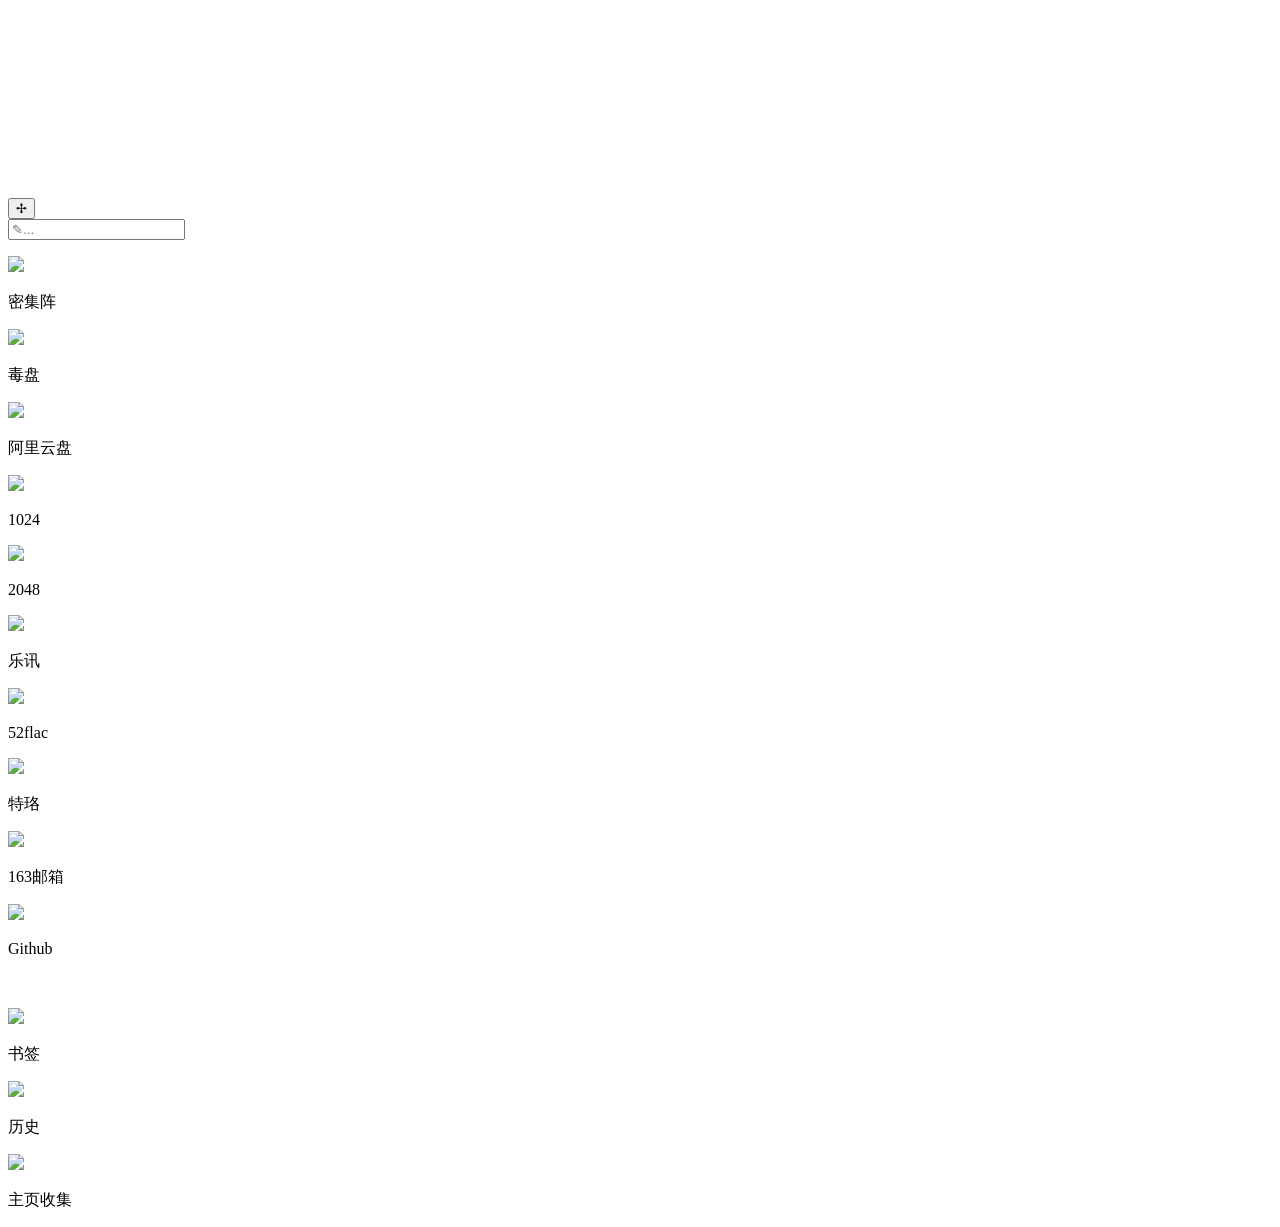
==== index.html @ a4e5f14d "Update index.html fix  Signed-off-by: 尤迪安 <98753570+illidanplus@users.noreply.github.com>" ====
<!DOCTYPE html>
<html xmlns="http://www.w3.org/1999/xhtml">
<head>
<meta http-equiv="Content-Type" content="text/html; charset=UTF-8">
<meta content="en-us" http-equiv="Content-Language">
<meta name="viewport" content="width=device-width, initial-scale=1.0">
<link rel="stylesheet" href="css/style.css">
<link rel="stylesheet icon" href="img/icon.svg" />
<title id="title">尤龍的移动导航</title>
<script type="text/javascript">
var d = new Date()
var time = d.getHours()
if (time < 24) 
{
document.getElementById("title").innerHTML="应该睡了!";
}
if (time < 22) 
{
document.getElementById("title").innerHTML="准备睡了!";
}
if (time < 20) 
{
document.getElementById("title").innerHTML="还能搞事!";
}
if (time < 18) 
{
document.getElementById("title").innerHTML="下午搬砖!";
}
if (time < 12) 
{
document.getElementById("title").innerHTML="上午搬砖!";
}
if (time < 7) 
{
document.getElementById("title").innerHTML="起来搬砖!";
}
if (time < 5) 
{
document.getElementById("title").innerHTML="还能睡会!";
}
</script>
</head>

<body>
<!--画布定义-->
<canvas id="sakura" width="device-width" height="device-height"></canvas>
<!--画布定义-->

<!--天气模块-->
<div id="he-plugin-standard"></div>
<script>
WIDGET = {
  "CONFIG": {
    "layout": "1",
    "width": "390",
    "height": "180",
    "background": "5",
    "dataColor": "FFFFFF",
    "borderRadius": "5",
    "key": "67c16c9a2bd94949b7a7ea8c8b31c0c0"
  }
}
</script>
<script src="https://widget.qweather.net/standard/static/js/he-standard-common.js?v=2.0"></script>
<!--天气模块-->

<!--搜索模块-->
<div id="content" >
<div class="search_part">
<br><br>
<form id="search_form" onsubmit="return search()" class="search_bar">
<input type="submit" id="search_submit" value="✢">
<span><i id="clear" onclick="clear_seach()"></i><div class="si"><input class="search" type="text" value="" onkeyup="get_suggest()" onfocus="get_suggest()" onpaste="get_suggest()" autocomplete="off" id="search_input" placeholder="✎..."></div>
</span>
<div id="suggest" style="display:none">
	<ul id="suglist"></ul>
	<div class="close" onclick="close_sug()">| 收起</div>
</div>
</form>
</div>
</div>
<!--搜索模块-->

<div class="box">
<a href="https://illidanplus.github.io/Viapage/diylink.html"></a>
<p><img class="icon" src="https://s4.ax1x.com/2022/02/13/HDcQbR.png"></p>
<p class="url">密集阵</p>
</div>


<div class="box">
<a href="http://pan.baidu.com/wap/home"></a>
<p><img class="icon" src="https://s4.ax1x.com/2022/02/13/HDcNxe.png"></p>
<p class="url">毒盘</p>
</div>



<div class="box">
<a href="https://www.aliyundrive.com/drive"></a>
<p><img class="icon" src="https://s4.ax1x.com/2022/02/24/biVq6e.png"></p>
<p class="url">阿里云盘</p>
</div>


<div class="box">
<a href="https://www.wikifeetx.com/"></a>
<p><img class="icon" src="https://s4.ax1x.com/2022/02/13/HDcMr9.png"></p>
<p class="url">1024</p>
</div>


<div class="box">
<a href="http://3mo.net:2048/"></a>
<p><img class="icon" src="https://s4.ax1x.com/2022/02/13/HDct2D.png"></p>
<p class="url">2048</p>
</div>


<div class="box">
<a href="https://sjgs.lexun.cn/touch/bbs_listbymodel.aspx?page=1&forumid=9021&lxt=a25c6121047e7b13rvcvgtsxq&vs=2&_r=482688271&forumid=9021"></a>
<p><img class="icon" src="https://s4.ax1x.com/2022/02/13/HDce8U.png"></p>
<p class="url">乐讯</p>
</div>


<div class="box">
<a href="http://www.52flac.com/"></a>
<p><img class="icon" src="https://s4.ax1x.com/2022/02/13/HDc856.png"></p>
<p class="url">52flac</p>
</div>


<div class="box">
<a href="https://trow.cc/"></a>
<p><img class="icon" src="https://s4.ax1x.com/2022/02/13/HDcY8O.jpg"></p>
<p class="url">特珞</p>
</div>


<div class="box">
<a href="https://mail.163.com/"></a>
<p><img class="icon" src="https://s4.ax1x.com/2022/02/13/HDcJPK.png"></p>
<p class="url">163邮箱</p>
</div>


<div class="box">
<a href="https://github.com/illidanplus"></a>
<p><img class="icon" src="https://gitee.com/static/images/logo_themecolor.png"></p>
<p class="url">Github</p>
</div>


</div>
<!--下面是随机一言！-->
<div id="app-items">
<div class="hitokoto">
<p id="hitokoto"></p>
<script src="https://v1.hitokoto.cn/?encode=js&select=%23hitokoto" defer></script>
</div>
<br>


<div class="box">
<a href="folder://"></a>
<p><img class="icon" src="https://s4.ax1x.com/2022/02/13/HDckEq.png"></p>
<p class="url">书签</p>
</div>



<div class="box">
<a href="history://"></a>
<p><img class="icon" src="https://s4.ax1x.com/2022/02/13/HDcZCT.png"></p>
<p class="url">历史</p>
</div>


<div class="box">
<a href="https://tool.whgpc.com/Tools/viaPLUG/#/tabBar/plugin"></a>
<p><img class="icon" src="https://s4.ax1x.com/2022/02/13/HDc3Ux.png"></p>
<p class="url">主页收集</p>
</div>

<!--下面是随机今日诗词！-->
<script src="https://sdk.jinrishici.com/v2/browser/jinrishici.js" charset="utf-8"></script>
<div id="poem_sentence"></div>
<div id="poem_info"></div>
<script type="text/javascript">
  jinrishici.load(function(result) {
    var sentence = document.querySelector("#poem_sentence")
    var info = document.querySelector("#poem_info")
    sentence.innerHTML = result.data.content
    info.innerHTML = '【' + result.data.origin.dynasty + '】' + result.data.origin.author + '《' + result.data.origin.title + '》'
  });
</script>
<div id="timeshow"></div>
<script type="text/javascript" src="js/timeshow.js"></script>
<script type="text/javascript" src="js/search.js"></script>

<script id="sakura_point_vsh" type="x-shader/x_vertex">
uniform mat4 uProjection;
uniform mat4 uModelview;
uniform vec3 uResolution;
uniform vec3 uOffset;
uniform vec3 uDOF;  //x:focus distance, y:focus radius, z:max radius
uniform vec3 uFade; //x:start distance, y:half distance, z:near fade start

attribute vec3 aPosition;
attribute vec3 aEuler;
attribute vec2 aMisc; //x:size, y:fade

varying vec3 pposition;
varying float psize;
varying float palpha;
varying float pdist;

//varying mat3 rotMat;
varying vec3 normX;
varying vec3 normY;
varying vec3 normZ;
varying vec3 normal;

varying float diffuse;
varying float specular;
varying float rstop;
varying float distancefade;

void main(void) {
    // Projection is based on vertical angle
    vec4 pos = uModelview * vec4(aPosition + uOffset, 1.0);
    gl_Position = uProjection * pos;
    gl_PointSize = aMisc.x * uProjection[1][1] / -pos.z * uResolution.y * 0.5;
    
    pposition = pos.xyz;
    psize = aMisc.x;
    pdist = length(pos.xyz);
    palpha = smoothstep(0.0, 1.0, (pdist - 0.1) / uFade.z);
    
    vec3 elrsn = sin(aEuler);
    vec3 elrcs = cos(aEuler);
    mat3 rotx = mat3(
        1.0, 0.0, 0.0,
        0.0, elrcs.x, elrsn.x,
        0.0, -elrsn.x, elrcs.x
    );
    mat3 roty = mat3(
        elrcs.y, 0.0, -elrsn.y,
        0.0, 1.0, 0.0,
        elrsn.y, 0.0, elrcs.y
    );
    mat3 rotz = mat3(
        elrcs.z, elrsn.z, 0.0, 
        -elrsn.z, elrcs.z, 0.0,
        0.0, 0.0, 1.0
    );
    mat3 rotmat = rotx * roty * rotz;
    normal = rotmat[2];
    
    mat3 trrotm = mat3(
        rotmat[0][0], rotmat[1][0], rotmat[2][0],
        rotmat[0][1], rotmat[1][1], rotmat[2][1],
        rotmat[0][2], rotmat[1][2], rotmat[2][2]
    );
    normX = trrotm[0];
    normY = trrotm[1];
    normZ = trrotm[2];
    
    const vec3 lit = vec3(0.6917144638660746, 0.6917144638660746, -0.20751433915982237);
    
    float tmpdfs = dot(lit, normal);
    if(tmpdfs < 0.0) {
        normal = -normal;
        tmpdfs = dot(lit, normal);
    }
    diffuse = 0.4 + tmpdfs;
    
    vec3 eyev = normalize(-pos.xyz);
    if(dot(eyev, normal) > 0.0) {
        vec3 hv = normalize(eyev + lit);
        specular = pow(max(dot(hv, normal), 0.0), 20.0);
    }
    else {
        specular = 0.0;
    }
    
    rstop = clamp((abs(pdist - uDOF.x) - uDOF.y) / uDOF.z, 0.0, 1.0);
    rstop = pow(rstop, 0.5);
    //-0.69315 = ln(0.5)
    distancefade = min(1.0, exp((uFade.x - pdist) * 0.69315 / uFade.y));
}
</script>
<script id="sakura_point_fsh" type="x-shader/x_fragment">
#ifdef GL_ES
//precision mediump float;
precision highp float;
#endif

uniform vec3 uDOF;  //x:focus distance, y:focus radius, z:max radius
uniform vec3 uFade; //x:start distance, y:half distance, z:near fade start

const vec3 fadeCol = vec3(0.08, 0.03, 0.06);

varying vec3 pposition;
varying float psize;
varying float palpha;
varying float pdist;

//varying mat3 rotMat;
varying vec3 normX;
varying vec3 normY;
varying vec3 normZ;
varying vec3 normal;

varying float diffuse;
varying float specular;
varying float rstop;
varying float distancefade;

float ellipse(vec2 p, vec2 o, vec2 r) {
    vec2 lp = (p - o) / r;
    return length(lp) - 1.0;
}

void main(void) {
    vec3 p = vec3(gl_PointCoord - vec2(0.5, 0.5), 0.0) * 2.0;
    vec3 d = vec3(0.0, 0.0, -1.0);
    float nd = normZ.z; //dot(-normZ, d);
    if(abs(nd) < 0.0001) discard;
    
    float np = dot(normZ, p);
    vec3 tp = p + d * np / nd;
    vec2 coord = vec2(dot(normX, tp), dot(normY, tp));
    
    //angle = 15 degree
    const float flwrsn = 0.258819045102521;
    const float flwrcs = 0.965925826289068;
    mat2 flwrm = mat2(flwrcs, -flwrsn, flwrsn, flwrcs);
    vec2 flwrp = vec2(abs(coord.x), coord.y) * flwrm;
    
    float r;
    if(flwrp.x < 0.0) {
        r = ellipse(flwrp, vec2(0.065, 0.024) * 0.5, vec2(0.36, 0.96) * 0.5);
    }
    else {
        r = ellipse(flwrp, vec2(0.065, 0.024) * 0.5, vec2(0.58, 0.96) * 0.5);
    }
    
    if(r > rstop) discard;
    
    vec3 col = mix(vec3(1.0, 0.8, 0.75), vec3(1.0, 0.9, 0.87), r);
    float grady = mix(0.0, 1.0, pow(coord.y * 0.5 + 0.5, 0.35));
    col *= vec3(1.0, grady, grady);
    col *= mix(0.8, 1.0, pow(abs(coord.x), 0.3));
    col = col * diffuse + specular;
    
    col = mix(fadeCol, col, distancefade);
    
    float alpha = (rstop > 0.001)? (0.5 - r / (rstop * 2.0)) : 1.0;
    alpha = smoothstep(0.0, 1.0, alpha) * palpha;
    
    gl_FragColor = vec4(col * 0.5, alpha);
}
</script>
<!-- effects -->
<script id="fx_common_vsh" type="x-shader/x_vertex">
uniform vec3 uResolution;
attribute vec2 aPosition;

varying vec2 texCoord;
varying vec2 screenCoord;

void main(void) {
    gl_Position = vec4(aPosition, 0.0, 1.0);
    texCoord = aPosition.xy * 0.5 + vec2(0.5, 0.5);
    screenCoord = aPosition.xy * vec2(uResolution.z, 1.0);
}
</script>
<script id="bg_fsh" type="x-shader/x_fragment">
#ifdef GL_ES
//precision mediump float;
precision highp float;
#endif

uniform vec2 uTimes;

varying vec2 texCoord;
varying vec2 screenCoord;

void main(void) {
    vec3 col;
    float c;
    vec2 tmpv = texCoord * vec2(0.8, 1.0) - vec2(0.95, 1.0);
    c = exp(-pow(length(tmpv) * 1.8, 2.0));
    col = mix(vec3(0.02, 0.0, 0.03), vec3(0.96, 0.98, 1.0) * 1.5, c);
    gl_FragColor = vec4(col * 0.5, 1.0);
}
</script>
<script id="fx_brightbuf_fsh" type="x-shader/x_fragment">
#ifdef GL_ES
//precision mediump float;
precision highp float;
#endif
uniform sampler2D uSrc;
uniform vec2 uDelta;

varying vec2 texCoord;
varying vec2 screenCoord;

void main(void) {
    vec4 col = texture2D(uSrc, texCoord);
    gl_FragColor = vec4(col.rgb * 2.0 - vec3(0.5), 1.0);
}
</script>
<script id="fx_dirblur_r4_fsh" type="x-shader/x_fragment">
#ifdef GL_ES
//precision mediump float;
precision highp float;
#endif
uniform sampler2D uSrc;
uniform vec2 uDelta;
uniform vec4 uBlurDir; //dir(x, y), stride(z, w)

varying vec2 texCoord;
varying vec2 screenCoord;

void main(void) {
    vec4 col = texture2D(uSrc, texCoord);
    col = col + texture2D(uSrc, texCoord + uBlurDir.xy * uDelta);
    col = col + texture2D(uSrc, texCoord - uBlurDir.xy * uDelta);
    col = col + texture2D(uSrc, texCoord + (uBlurDir.xy + uBlurDir.zw) * uDelta);
    col = col + texture2D(uSrc, texCoord - (uBlurDir.xy + uBlurDir.zw) * uDelta);
    gl_FragColor = col / 5.0;
}
</script>
<!-- effect fragment shader template -->
<script id="fx_common_fsh" type="x-shader/x_fragment">
#ifdef GL_ES
//precision mediump float;
precision highp float;
#endif
uniform sampler2D uSrc;
uniform vec2 uDelta;

varying vec2 texCoord;
varying vec2 screenCoord;

void main(void) {
    gl_FragColor = texture2D(uSrc, texCoord);
}
</script>
<!-- post processing -->
<script id="pp_final_vsh" type="x-shader/x_vertex">
uniform vec3 uResolution;
attribute vec2 aPosition;
varying vec2 texCoord;
varying vec2 screenCoord;
void main(void) {
    gl_Position = vec4(aPosition, 0.0, 1.0);
    texCoord = aPosition.xy * 0.5 + vec2(0.5, 0.5);
    screenCoord = aPosition.xy * vec2(uResolution.z, 1.0);
}
</script>
<script id="pp_final_fsh" type="x-shader/x_fragment">
#ifdef GL_ES
//precision mediump float;
precision highp float;
#endif
uniform sampler2D uSrc;
uniform sampler2D uBloom;
uniform vec2 uDelta;
varying vec2 texCoord;
varying vec2 screenCoord;
void main(void) {
    vec4 srccol = texture2D(uSrc, texCoord) * 2.0;
    vec4 bloomcol = texture2D(uBloom, texCoord);
    vec4 col;
    col = srccol + bloomcol * (vec4(1.0) + srccol);
    col *= smoothstep(1.0, 0.0, pow(length((texCoord - vec2(0.5)) * 2.0), 1.2) * 0.5);
    col = pow(col, vec4(0.45454545454545)); //(1.0 / 2.2)
    
    gl_FragColor = vec4(col.rgb, 1.0);
    gl_FragColor.a = 1.0;
}
</script>
</body>
<script src="js/sakura.js"></script>
<script src="js/kbn.js"></script>
</html>
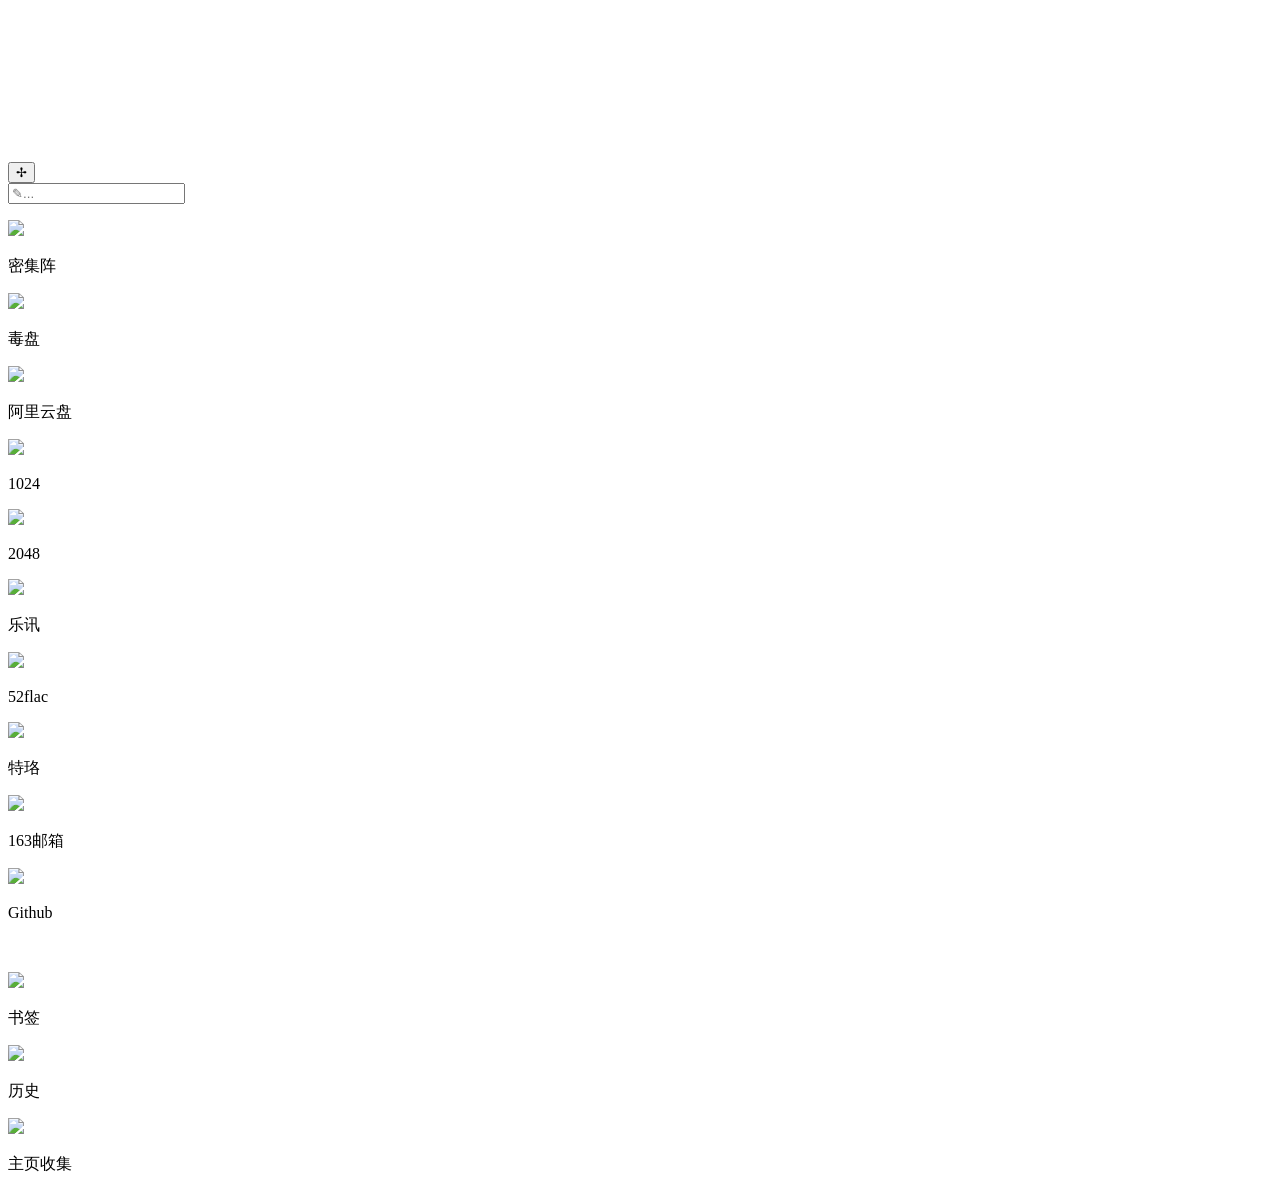
==== commit fd396df3: "Update index.html 优化  Signed-off-by: 尤迪安 <98753570+illidanplus@users.noreply.github.com>" ====
--- a/index.html
+++ b/index.html
@@ -7,38 +7,37 @@
 <link rel="stylesheet" href="css/style.css">
 <link rel="stylesheet icon" href="img/icon.svg" />
 <title id="title">尤龍的移动导航</title>
-<script type="text/javascript">
-var d = new Date()
-var time = d.getHours()
-if (time < 24) 
-{
-document.getElementById("title").innerHTML="应该睡了!";
-}
-if (time < 22) 
-{
-document.getElementById("title").innerHTML="准备睡了!";
-}
-if (time < 20) 
-{
-document.getElementById("title").innerHTML="还能搞事!";
-}
-if (time < 18) 
-{
-document.getElementById("title").innerHTML="下午搬砖!";
-}
-if (time < 12) 
-{
-document.getElementById("title").innerHTML="上午搬砖!";
-}
-if (time < 7) 
-{
-document.getElementById("title").innerHTML="起来搬砖!";
-}
-if (time < 5) 
-{
-document.getElementById("title").innerHTML="还能睡会!";
-}
-</script>
+ <!-- 标题动态更新：十二时辰 -->
+    <script>
+        document.addEventListener('DOMContentLoaded', () => {
+            const hours = new Date().getHours();
+            const titleEl = document.getElementById('title');
+            // 十二时辰对应表（每个时辰2小时）
+            const shichenMap = [
+                { start: 23, end: 1, name: '子时', desc: '夜半，宜安歇' },
+                { start: 1, end: 3, name: '丑时', desc: '鸡鸣，宜深睡' },
+                { start: 3, end: 5, name: '寅时', desc: '平旦，天欲明' },
+                { start: 5, end: 7, name: '卯时', desc: '日出，宜起身' },
+                { start: 7, end: 9, name: '辰时', desc: '食时，宜早餐' },
+                { start: 9, end: 11, name: '巳时', desc: '隅中，宜专注' },
+                { start: 11, end: 13, name: '午时', desc: '日中，宜小憩' },
+                { start: 13, end: 15, name: '未时', desc: '日昳，宜工作' },
+                { start: 15, end: 17, name: '申时', desc: '晡时，宜精进' },
+                { start: 17, end: 19, name: '酉时', desc: '日入，宜放松' },
+                { start: 19, end: 21, name: '戌时', desc: '黄昏，宜休憩' },
+                { start: 21, end: 23, name: '亥时', desc: '人定，宜入眠' }
+            ];
+            // 匹配当前时辰（处理子时跨天情况）
+            let currentShichen;
+            if (hours >= 23 || hours < 1) {
+                currentShichen = shichenMap[0];
+            } else {
+                currentShichen = shichenMap.find(item => hours >= item.start && hours < item.end);
+            }
+            // 更新标题
+            titleEl.textContent = `${currentShichen.name} · ${currentShichen.desc} | 尤龍的移动导航`;
+        });
+    </script>
 </head>
 
 <body>
@@ -46,39 +45,27 @@
 <canvas id="sakura" width="device-width" height="device-height"></canvas>
 <!--画布定义-->
 
-<!--天气模块-->
-<div id="he-plugin-standard"></div>
-<script>
-WIDGET = {
-  "CONFIG": {
-    "layout": "1",
-    "width": "390",
-    "height": "180",
-    "background": "5",
-    "dataColor": "FFFFFF",
-    "borderRadius": "5",
-    "key": "67c16c9a2bd94949b7a7ea8c8b31c0c0"
-  }
-}
-</script>
-<script src="https://widget.qweather.net/standard/static/js/he-standard-common.js?v=2.0"></script>
-<!--天气模块-->
-
-<!--搜索模块-->
-<div id="content" >
-<div class="search_part">
-<br><br>
-<form id="search_form" onsubmit="return search()" class="search_bar">
-<input type="submit" id="search_submit" value="✢">
-<span><i id="clear" onclick="clear_seach()"></i><div class="si"><input class="search" type="text" value="" onkeyup="get_suggest()" onfocus="get_suggest()" onpaste="get_suggest()" autocomplete="off" id="search_input" placeholder="✎..."></div>
-</span>
-<div id="suggest" style="display:none">
-	<ul id="suglist"></ul>
-	<div class="close" onclick="close_sug()">| 收起</div>
-</div>
-</form>
-</div>
-</div>
+<!-- 搜索模块（百度搜索） -->
+    <div id="content">
+        <div class="search_part">
+            <form id="search_form" onsubmit="return search()" class="search_bar">
+                <input type="submit" id="search_submit" value="✢">
+                <span>
+                    <i id="clear" onclick="clear_seach()"></i>
+                    <div class="si">
+                        <input class="search" type="text" id="search_input" 
+                               placeholder="✎..." autocomplete="off"
+                               onkeyup="getBaiduSuggest()" onfocus="getBaiduSuggest()" onpaste="getBaiduSuggest()">
+                    </div>
+                </span>
+                <div id="suggest" style="display:none">
+                    <ul id="suglist"></ul>
+                    <div class="close" onclick="close_sug()">| 收起</div>
+                </div>
+            </form>
+        </div>
+    </div>
+
 <!--搜索模块-->
 
 <div class="box">
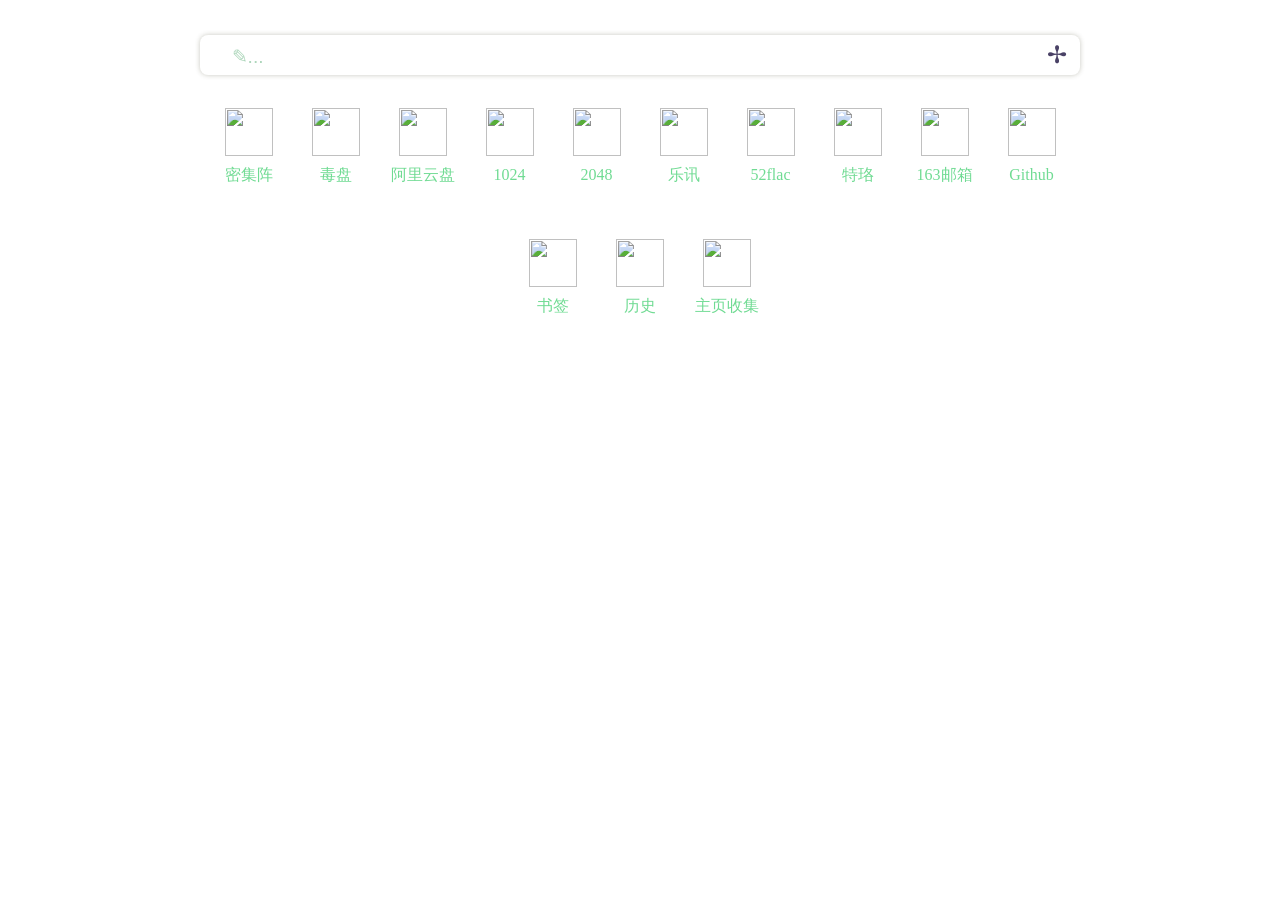
==== commit 180132fb: "Update index.html 优化  Signed-off-by: 尤迪安 <98753570+illidanplus@users.noreply.github.com>" ====
--- a/index.html
+++ b/index.html
@@ -165,7 +165,7 @@
 
 
 <div class="box">
-<a href="https://tool.whgpc.com/Tools/viaPLUG/#/tabBar/plugin"></a>
+<a href="https://github.com/illidanplus/Viapage/index2.html"></a>
 <p><img class="icon" src="https://s4.ax1x.com/2022/02/13/HDc3Ux.png"></p>
 <p class="url">主页收集</p>
 </div>
--- a/css/style.css
+++ b/css/style.css
@@ -0,0 +1,465 @@
+html, * {-webkit-user-select:text!important; -moz-user-select:text!important;}
+/*下方这句不动它，翻译开始*/
+
+* {
+	padding: 0;
+	margin: 0;
+	font-size: 1rem;
+}
+
+/*翻译主页整体样式 
+文本对齐︰ 中心;
+背景色︰ #f1f6ee 
+使用夜间默认时修改为#000000即可
+*/
+
+body {
+	text-align: center;
+    /*background-image:none !important;已有效果代码，上行可赋空。常规可换图片地址('img/bg.jpg') !important*/
+    background-size: 100% !important;
+    background-repeat: no-repeat;
+ 	background-color: #ffffff;
+/*可删上面的固定句语*/
+}
+
+/*翻译
+搜索栏字体样式 
+宽度︰ 90%;
+高度︰ 40px;
+背景颜色︰ 透明;
+边境︰ 无;
+大纲︰ 0;
+字体大小︰ 16px;
+字体颜色: #4a4266;
+填充︰ 0 10px;
+边界半径︰ 50px
+*/
+
+/* 搜索模块样式 */
+#content {
+    width: 100%;
+    padding: 25px 0 15px;
+}
+
+.search_part {
+    margin-bottom: 10px;
+}
+
+.search_bar {
+    box-shadow: 0 0 5px rgba(70, 70, 40, 0.3); /* 阴影透明度降低，适配透明背景 */
+    animation: fadeIn 2.5s;
+    background-color: rgba(255, 255, 255, 0.15) !important; /* 搜索框背景半透明 */
+    border-radius: 8px; /* 圆角优化 */
+    display: table;
+    vertical-align: middle;
+    width: 90%;
+    max-width: 55rem;
+    margin: 10px auto;
+    position: relative;
+    z-index: 1;
+    backdrop-filter: blur(5px); /* 毛玻璃效果，提升视觉体验 */
+    -webkit-backdrop-filter: blur(5px); /* 兼容webkit内核 */
+}
+
+#search_submit {
+    outline: none;
+    height: 40px;
+    float: right;
+    color: #4a4266;
+    font-size: 1.5rem;
+    font-weight: 500;
+    border: none;
+    background-color: transparent;
+    padding: 0 13px;
+    cursor: pointer;
+    /* 搜索按钮按压反馈 */
+    transition: transform 0.1s ease, opacity 0.1s ease;
+}
+
+#search_submit:active {
+    transform: scale(0.95);
+    opacity: 0.8;
+}
+
+.search_bar span {
+    display: block;
+    font-size: 0.75rem;
+    overflow: hidden;
+    padding-left: 2px;
+    margin-right: 42px;
+    vertical-align: middle;
+}
+
+/* 清除按钮样式优化 */
+.search_bar span i#clear {
+    display: none;
+    float: right;
+    width: 35px;
+    height: 40px;
+    background: url([data-uri]) no-repeat center;
+    background-size: 1.2rem;
+    cursor: pointer;
+    transition: transform 0.1s ease, opacity 0.1s ease;
+}
+
+.search_bar span i#clear:active {
+    transform: scale(0.9);
+    opacity: 0.7;
+}
+
+.search_bar .si {
+    margin: 0 38px 0 10px;
+}
+
+#search_input {
+    width: 95%;
+    height: 40px;
+    background-color: transparent;
+    border: none;
+    outline: none;
+    font-size: 1.5rem;
+    color: #70DB93;
+    padding: 0 10px;
+    border-radius: 50px;
+}
+
+/* 百度搜索占位符样式 */
+#search_input::placeholder {
+    color: #99ccaa;
+    font-size: 1.2rem;
+    opacity: 0.8;
+}
+
+/* 搜索建议样式 - 背景半透明 */
+#suggest {
+    position: absolute;
+    left: -1px;
+    right: -1px;
+    top: 40px;
+    border: 1px solid rgba(204, 204, 204, 0.3);
+    background: rgba(255, 255, 255, 0.9); /* 建议面板背景半透明 */
+    line-height: 40px;
+    z-index: 10;
+    border-radius: 0 0 8px 8px;
+    box-shadow: 0 2px 5px rgba(0,0,0,0.1);
+    backdrop-filter: blur(3px);
+    -webkit-backdrop-filter: blur(3px);
+}
+
+#suggest ul#suglist {
+    list-style: none;
+}
+
+#suggest li {
+    border-bottom: 1px solid rgba(238, 238, 238, 0.5);
+    text-align: left;
+    padding-left: 16px;
+    cursor: pointer;
+    color: #333;
+    transition: background-color 0.2s ease;
+}
+
+#suggest li:last-child {
+    border-bottom: none;
+}
+
+#suggest li:hover, #suggest li:active {
+    background: rgba(245, 245, 245, 0.8);
+}
+
+#suggest li b {
+    float: right;
+    width: 44px;
+    height: 40px;
+    background: url([data-uri]) no-repeat scroll center center transparent;
+    background-size: 11px;
+}
+
+#suggest .close {
+    text-align: right;
+    font-size: 14px;
+    color: #888;
+    padding-right: 12px;
+    cursor: pointer;
+    border-top: 1px solid rgba(238, 238, 238, 0.5);
+    transition: background-color 0.2s ease, color 0.2s ease;
+}
+
+#suggest .close:hover {
+    color: #555;
+    background: rgba(249, 249, 249, 0.8);
+}
+
+#suggest .close:active {
+    background: rgba(238, 238, 238, 0.8);
+    transform: scale(0.98);
+}
+
+#content {
+	width: 100%;
+	text-align: center;
+	padding-top: 25px;
+	padding-bottom: 15px;
+}
+
+/*翻译
+书签框架样式
+-webkit 动画︰ fadeInDown 1s;
+动画︰ fadeInDown 1s;
+位置︰ 相对应;
+显示︰ 显示在内部;
+宽度︰ 75px;
+边境︰ 0;
+*/
+/* 特殊链接容器（书签、历史、主页收集）- 居中显示 */
+.special-links-container {
+    display: flex;
+    justify-content: center;
+    gap: 20px;
+    padding: 15px 0;
+    margin: 0 auto;
+    max-width: 400px; /* 限制宽度，确保居中紧凑 */
+}
+
+.box {
+    animation: fadeInDown 1s;
+    position: relative;
+    display: inline-block;
+    width: 75px;
+    border: 0;
+    cursor: pointer;
+    /* 核心：添加按压反馈基础样式 + 背景半透明，移除box-shadow */
+    background-color: transparent;
+    transition: all 0.15s ease;
+    transform-origin: center center;
+    border-radius: 8px;
+    padding: 8px 4px;
+    backdrop-filter: blur(3px);
+    -webkit-backdrop-filter: blur(3px);
+}
+
+/* 鼠标悬停效果（桌面端）- 移除阴影，仅保留背景和位移变化 */
+.box:hover {
+    transform: translateY(-2px);
+    background-color: transparent;
+}
+
+/* 按压效果（点击/触摸）- 移除阴影变化 */
+.box:active {
+    transform: scale(0.92) translateY(0);
+    opacity: 0.85;
+    background-color: transparent;
+}
+
+/* 修复a标签覆盖层，确保点击生效 */
+.box a {
+    width: 100%;
+    height: 100%;
+    position: absolute;
+    left: 0;
+    top: 0;
+    z-index: 1; /* 确保a标签在最上层，不遮挡点击 */
+}
+
+/* 图标样式 - 移除所有阴影相关属性，确保边缘无阴影 */
+.icon {
+    width: 3rem;
+    height: 3rem;
+    max-width: 4.5rem;
+    object-fit: contain;
+    transition: all 0.1s ease;
+    /* 明确移除图标可能的阴影/描边 */
+    box-shadow: none !important;
+    filter: drop-shadow(0 0 0 transparent) !important;
+    border: none !important;
+    outline: none !important;
+}
+
+.box:active .icon {
+    transform: scale(0.95);
+    filter: brightness(0.9) drop-shadow(0 0 0 transparent) !important;
+}
+
+/* 文字按压反馈 */
+.url {
+    color: #70DB93;
+    height: 1.5rem;
+    line-height: 1.5rem;
+    width: 4.5rem;
+    font-size: 1rem;
+    white-space: nowrap;
+    overflow: hidden;
+    margin: auto;
+    border-radius: 0 5px 5px 0;
+    text-overflow: ellipsis;
+    padding: 3px 0 0.5rem;
+    transition: color 0.1s ease;
+}
+
+.box:active .url {
+    color: #5cb878; /* 按压时文字颜色加深 */
+}
+
+
+
+/* 一言模块样式 - 背景半透明 */
+#app-items {
+    position: relative;
+    width: 100%;
+    max-width: 400px;
+    margin: 0 auto;
+    text-align: center;
+    color: #70DB93;
+    font-size: 1rem;
+    background-color: transparent;
+    padding: 10px 20px;
+    border-radius: 8px;
+    backdrop-filter: blur(3px);
+    -webkit-backdrop-filter: blur(3px);
+}
+
+/* 今日诗词模块 - 楷书样式 + 布局优化 + 背景半透明 */
+.poem-container {
+    width: 100%;
+    max-width: 600px;
+    margin: 20px auto;
+    padding: 15px 20px;
+    background-color: transparent;
+    border-radius: 8px;
+    backdrop-filter: blur(3px);
+    -webkit-backdrop-filter: blur(3px);
+}
+
+#poem_sentence, #poem_info {
+    color: #70DB93;
+    font-size: 1.2rem;
+    line-height: 1.8;
+    margin: 0.5rem auto;
+    max-width: 600px;
+    transition: all 0.2s ease;
+    /* 楷书字体设置（优先系统楷书，其次备选） */
+    font-family: "楷体", "KaiTi", "STKaiti", "SimKai", "AR PL UKai CN", "AR PL UKai HK", "AR PL UKai TW", "AR PL UKai TW MBE", "AR PL KaitiM GB", "KaiTi TC", "KaiTi SC", serif;
+}
+
+#poem_sentence {
+    font-size: 1.4rem; /* 诗句字号稍大 */
+    font-weight: 500;
+}
+
+#poem_info {
+    font-size: 1rem; /* 作者/朝代字号稍小 */
+    opacity: 0.9;
+}
+
+#timeshow{width:100%; height:3.5rem; line-height:5rem;color: #70DB93;}
+
+/*翻译:以下为页面效果，千万勿动！！！*/
+@-webkit-keyframes flipInX {
+	0% {
+		-webkit-transform: perspective(400px) rotateX(90deg);
+		transform: perspective(400px) rotateX(90deg);
+		opacity: 0
+	}
+
+	40% {
+		-webkit-transform: perspective(400px) rotateX(-10deg);
+		transform: perspective(400px) rotateX(-10deg)
+	}
+
+	70% {
+		-webkit-transform: perspective(400px) rotateX(10deg);
+		transform: perspective(400px) rotateX(10deg)
+	}
+
+	100% {
+		-webkit-transform: perspective(400px) rotateX(0);
+		transform: perspective(400px) rotateX(0);
+		opacity: 1
+	}
+}
+
+@keyframes flipInX {
+	0% {
+		-webkit-transform: perspective(400px) rotateX(90deg);
+		-ms-transform: perspective(400px) rotateX(90deg);
+		transform: perspective(400px) rotateX(90deg);
+		opacity: 0
+	}
+
+	40% {
+		-webkit-transform: perspective(400px) rotateX(-10deg);
+		-ms-transform: perspective(400px) rotateX(-10deg);
+		transform: perspective(400px) rotateX(-10deg)
+	}
+
+	70% {
+		-webkit-transform: perspective(400px) rotateX(10deg);
+		-ms-transform: perspective(400px) rotateX(10deg);
+		transform: perspective(400px) rotateX(10deg)
+	}
+
+	100% {
+		-webkit-transform: perspective(400px) rotateX(0);
+		-ms-transform: perspective(400px) rotateX(0);
+		transform: perspective(400px) rotateX(0);
+		opacity: 1
+	}
+}
+
+@-webkit-keyframes fadeIn {
+	0% {
+		opacity: 0
+	}
+
+	100% {
+		opacity: 1
+	}
+}
+
+@keyframes fadeIn {
+	0% {
+		opacity: 0
+	}
+
+	100% {
+		opacity: 1
+	}
+}
+
+@-webkit-keyframes fadeInDown {
+	0% {
+		opacity: 0;
+		-webkit-transform: translateY(-20px);
+		transform: translateY(-20px)
+	}
+
+	100% {
+		opacity: 1;
+		-webkit-transform: translateY(0);
+		transform: translateY(0)
+	}
+}
+
+@keyframes fadeInDown {
+	0% {
+		opacity: 0;
+		-webkit-transform: translateY(-20px);
+		-ms-transform: translateY(-20px);
+		transform: translateY(-20px)
+	}
+
+	100% {
+		opacity: 1;
+		-webkit-transform: translateY(0);
+		-ms-transform: translateY(0);
+		transform: translateY(0)
+	}
+}
+
+canvas {
+    padding:0;
+    margin:0;
+    position: absolute;
+    z-index: -1;
+    left:0px;
+}
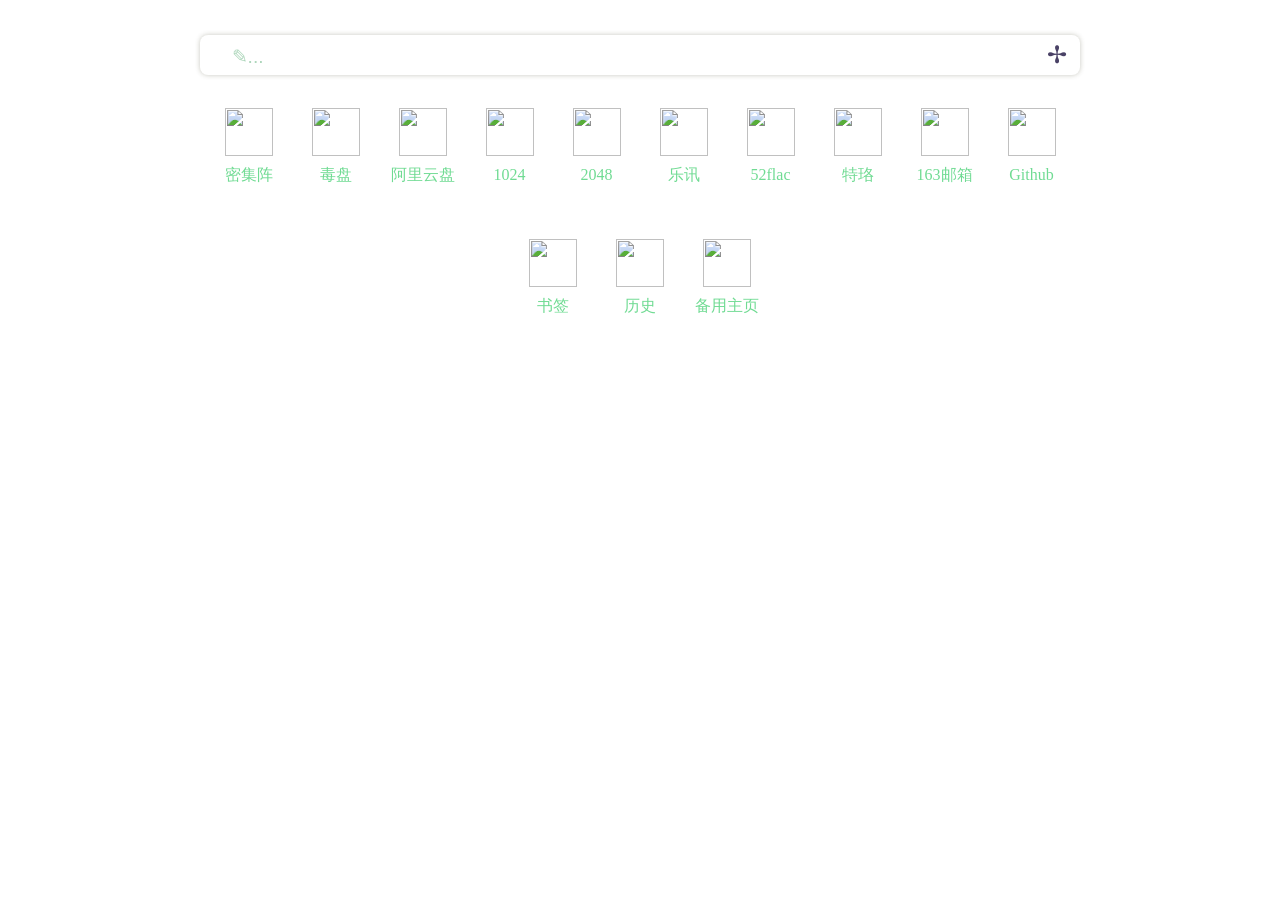
==== commit b56b0f2b: "Update index.html 优化  Signed-off-by: 尤迪安 <98753570+illidanplus@users.noreply.github.com>" ====
--- a/index.html
+++ b/index.html
@@ -165,9 +165,9 @@
 
 
 <div class="box">
-<a href="https://github.com/illidanplus/Viapage/index2.html"></a>
+<a href="https:/illidanplus.github.io/Viapage/index2.html"></a>
 <p><img class="icon" src="https://s4.ax1x.com/2022/02/13/HDc3Ux.png"></p>
-<p class="url">主页收集</p>
+<p class="url">备用主页</p>
 </div>
 
 <!--下面是随机今日诗词！-->
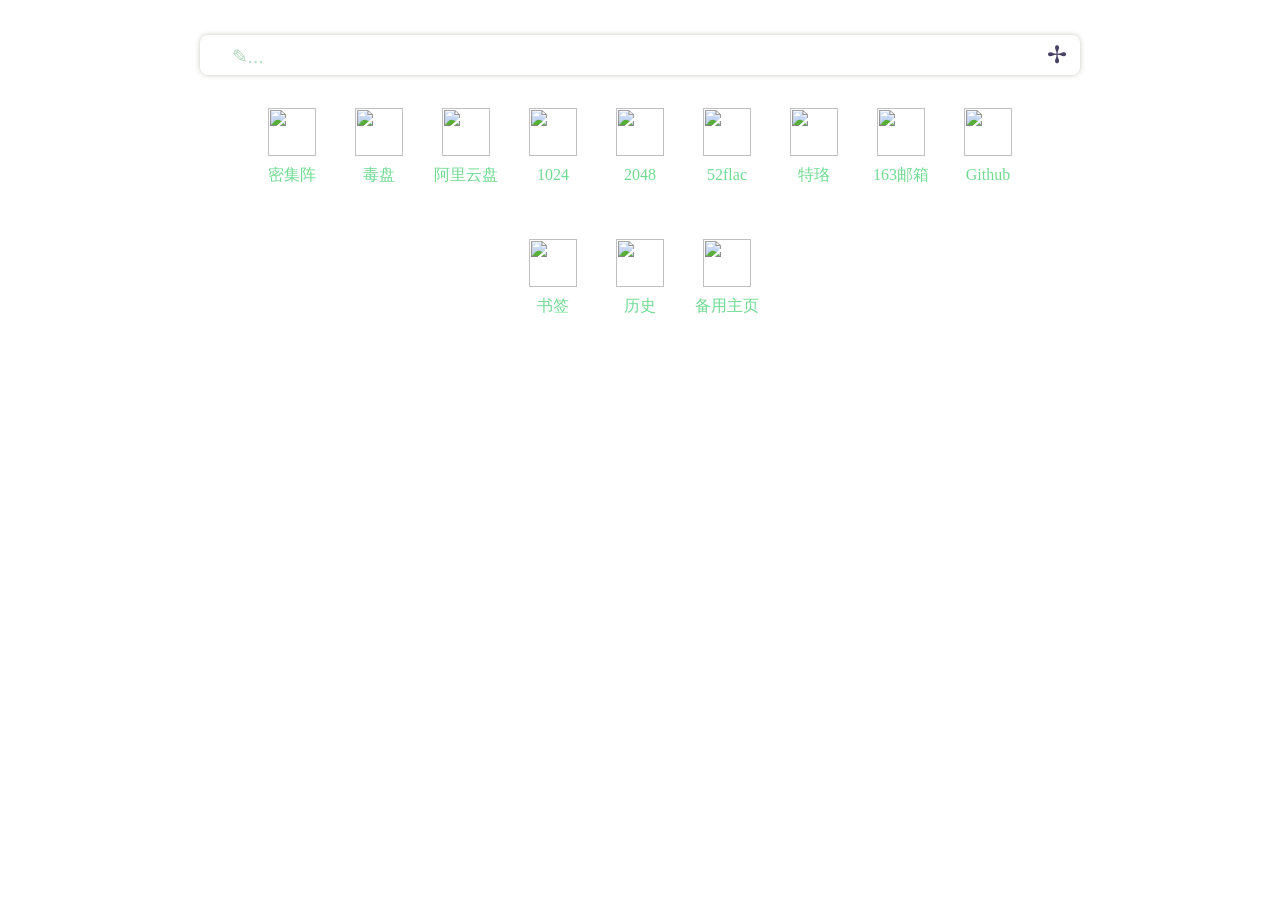
==== commit a8085b4b: "移除乐讯" ====
--- a/index.html
+++ b/index.html
@@ -105,13 +105,6 @@
 
 
 <div class="box">
-<a href="https://sjgs.lexun.cn/touch/bbs_listbymodel.aspx?page=1&forumid=9021&lxt=a25c6121047e7b13rvcvgtsxq&vs=2&_r=482688271&forumid=9021"></a>
-<p><img class="icon" src="https://s4.ax1x.com/2022/02/13/HDce8U.png"></p>
-<p class="url">乐讯</p>
-</div>
-
-
-<div class="box">
 <a href="http://www.52flac.com/"></a>
 <p><img class="icon" src="https://s4.ax1x.com/2022/02/13/HDc856.png"></p>
 <p class="url">52flac</p>
@@ -165,7 +158,7 @@
 
 
 <div class="box">
-<a href="https:/illidanplus.github.io/Viapage/index2.html"></a>
+<a href="/Viapage/index2.html"></a>
 <p><img class="icon" src="https://s4.ax1x.com/2022/02/13/HDc3Ux.png"></p>
 <p class="url">备用主页</p>
 </div>
